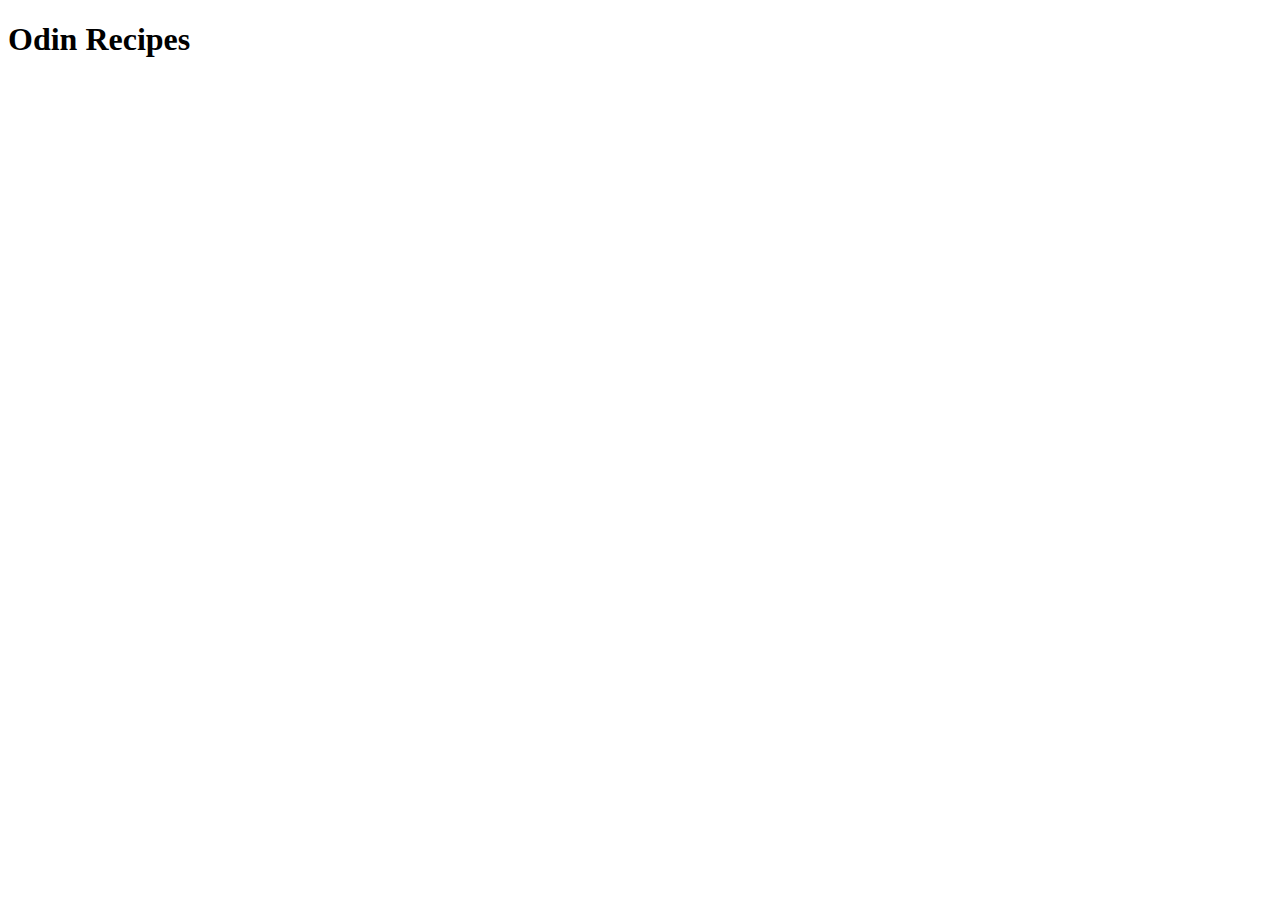
==== index.html @ ef8e012f "Create and Initialize index.html" ====
<!DOCTYPE html>
<html lang="en">
<head>
    <meta charset="UTF-8">
    <meta name="viewport" content="width=device-width, initial-scale=1.0">
    <title>Odin-Recipes</title>
</head>
<body>
    <h1>Odin Recipes</h1>
</body>
</html>
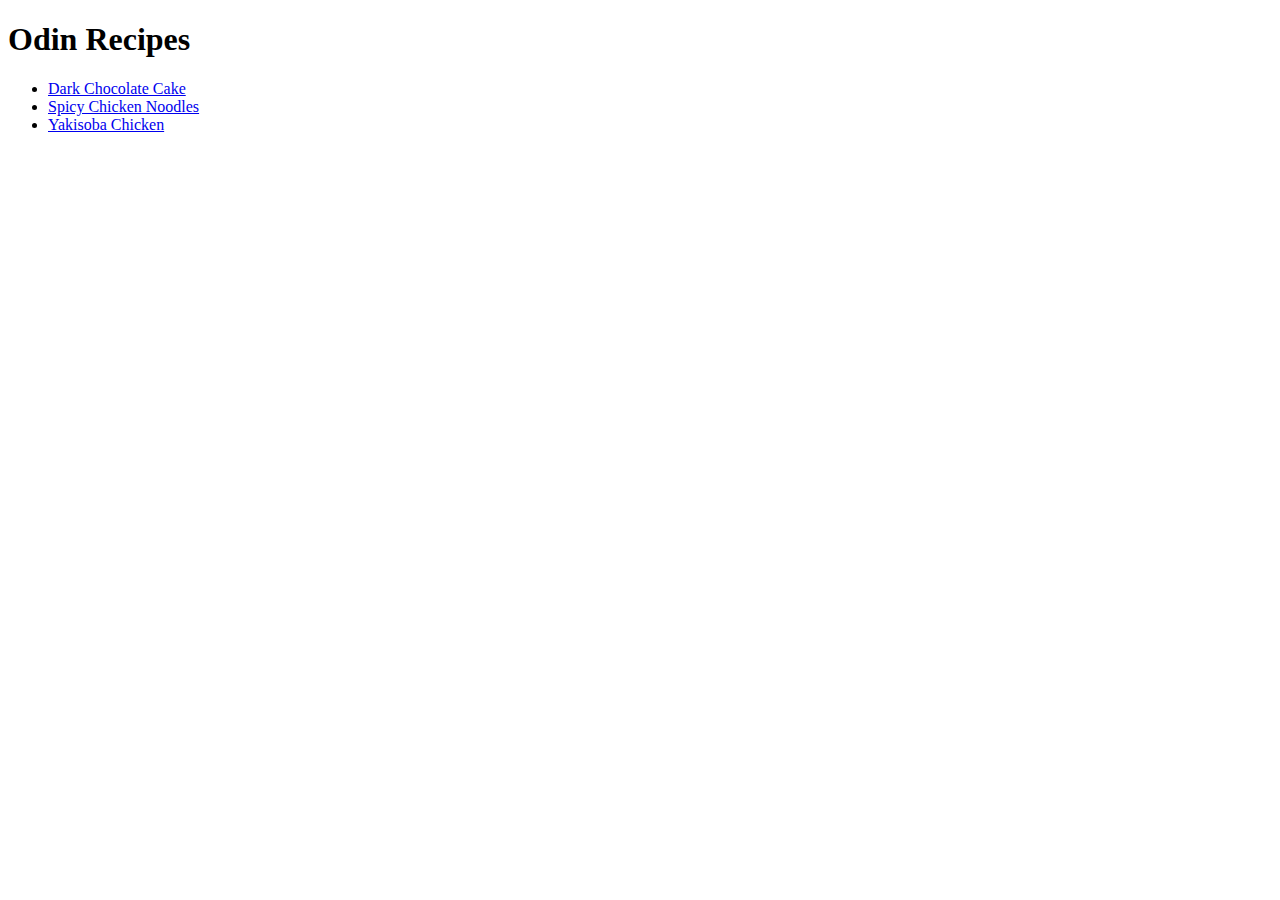
==== commit 1575e580: "Add link to recipe page in index" ====
--- a/index.html
+++ b/index.html
@@ -7,5 +7,12 @@
 </head>
 <body>
     <h1>Odin Recipes</h1>
+    
+    <ul>
+        <li><a href="./recipes/dark-chocolate-cake.html">Dark Chocolate Cake</a></li>
+        <li><a href="./recipes/spicy-chicken-noodles.html">Spicy Chicken Noodles</a></li>
+        <li><a href="./recipes/yakisoba-chicken.html">Yakisoba Chicken</a></li>
+    </ul>
+
 </body>
 </html>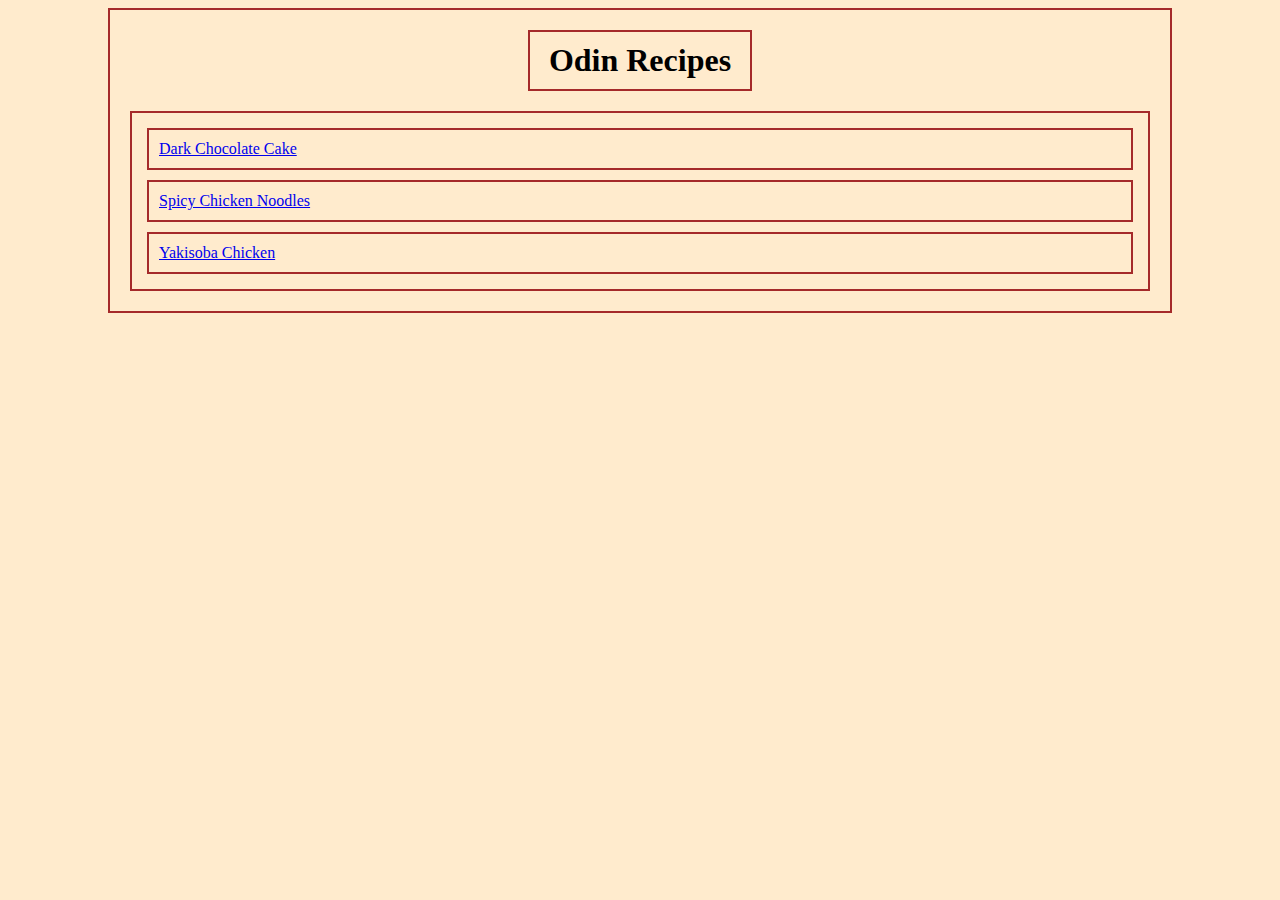
==== commit 9ea1dd4b: "Add class to ul and styled index page" ====
--- a/index.html
+++ b/index.html
@@ -1,18 +1,21 @@
 <!DOCTYPE html>
-<html lang="en">
-<head>
-    <meta charset="UTF-8">
-    <meta name="viewport" content="width=device-width, initial-scale=1.0">
-    <title>Odin-Recipes</title>
-</head>
-<body>
-    <h1>Odin Recipes</h1>
-    
-    <ul>
-        <li><a href="./recipes/dark-chocolate-cake.html">Dark Chocolate Cake</a></li>
-        <li><a href="./recipes/spicy-chicken-noodles.html">Spicy Chicken Noodles</a></li>
-        <li><a href="./recipes/yakisoba-chicken.html">Yakisoba Chicken</a></li>
-    </ul>
-
-</body>
+    <html lang="en">
+    <head>
+        <meta charset="UTF-8">
+        <meta name="viewport" content="width=device-width, initial-scale=1.0">
+        <link rel="stylesheet" href="style.css">
+        <title>Odin-Recipes</title>
+    </head>
+    <body>
+        <div class="recipes-card">
+            <h1>Odin Recipes</h1>
+        
+                <ul class="recipes-list">
+                    <li><a href="./recipes/dark-chocolate-cake.html" rel="noopener noreferrer">Dark Chocolate Cake</a></li>
+                    <li><a href="./recipes/spicy-chicken-noodles.html" rel="noopener noreferrer">Spicy Chicken Noodles</a></li>
+                    <li><a href="./recipes/yakisoba-chicken.html" rel="noopener noreferrer">Yakisoba Chicken</a></li>
+                </ul>
+            </div>
+        </div>
+    </body>
 </html>--- a/style.css
+++ b/style.css
@@ -0,0 +1,30 @@
+body {
+    background-color: blanchedalmond;
+}
+
+h1 {
+    border: 2px solid brown;
+    margin: 20px auto;
+    padding: 10px;
+    text-align: center;
+    width: 200px;
+}
+
+.recipes-card {
+    border: 2px solid brown;
+    margin: auto 100px ;
+}
+
+.recipes-list {
+    list-style: none;
+    border: 2px solid brown;
+    margin: 20px;
+    padding: 5px;
+}
+
+li {
+    padding: 10px;
+    border: 2px solid brown;
+    margin: 10px;
+}
+
